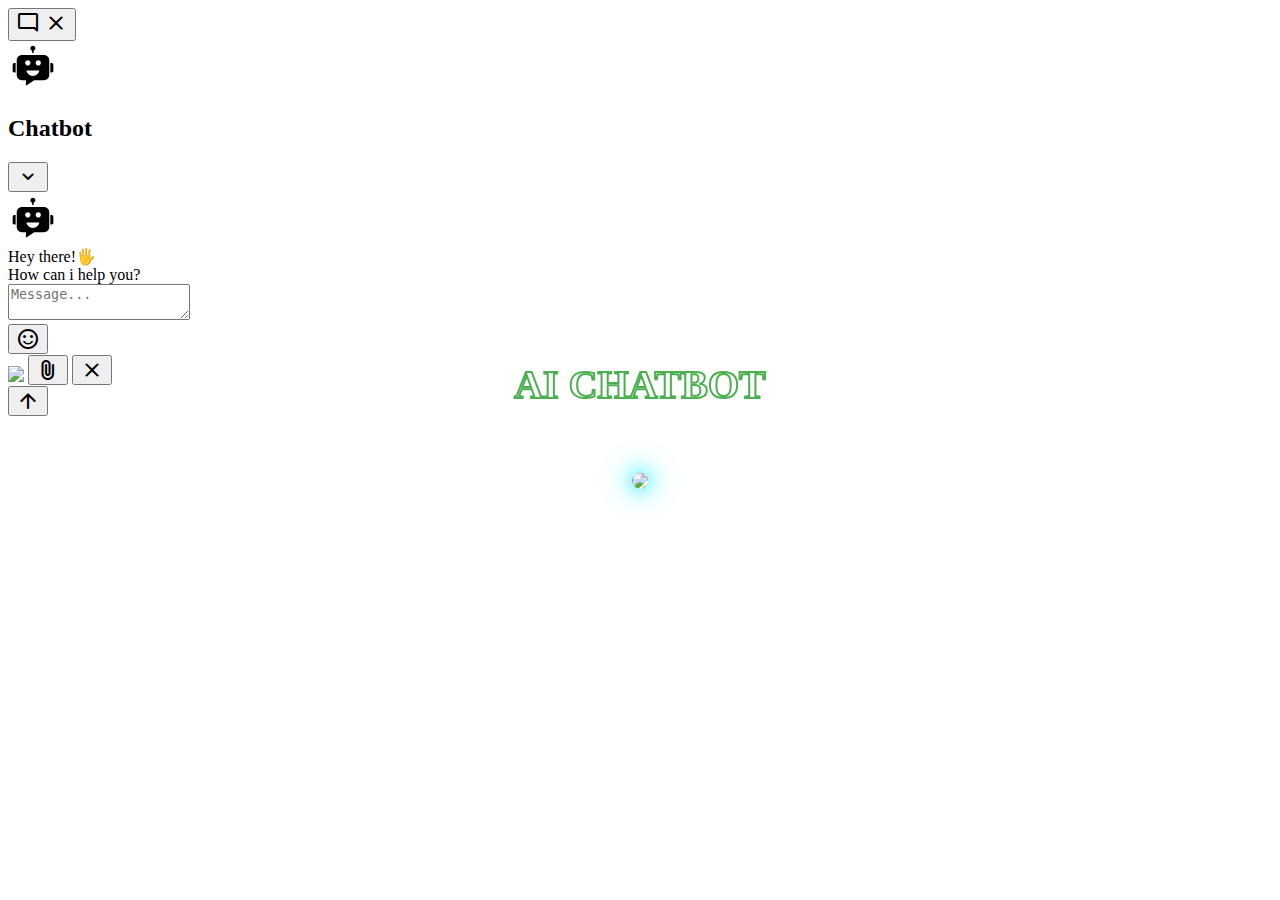
==== projects/AI-chatbot/index.html @ e8140a31 "Rename AI_chatbot.html to index.html" ====
<!DOCTYPE html>
<html lang="en">
<head>
    <meta charset="UTF-8">
    <meta name="viewport" content="width=device-width, initial-scale=1.0">
    <title>AI Chatbot</title>
    <link rel="stylesheet" href="https://fonts.googleapis.com/css2?family=Material+Symbols+Outlined:opsz,wght,FILL,GRAD@48,400,0,0&family=Material+Symbols+Rounded:opsz,wght,FILL,GRAD@48,400,1,0" />
    

    <link rel="stylesheet" href="projects\AI-chatbot\chatbot_style.css">
    <style>
       .container {
  text-align: center;
  width: 90%;
  max-width: 500px;
  position: fixed;
  top: 50%;
  left: 50%;
  transform: translate(-50%, -50%);
}

.ai-head {
  font-size: 2.5rem;
  margin-bottom: 3rem;
  color: white;
  -webkit-text-fill-color: white; /* No fill color */
    -webkit-text-stroke: 2px #4caf50;
  margin-bottom: 65px;
  
}

.img {
  width: 60%;
  max-width: 300px;
  height: auto;
  margin-bottom: 1rem;
  border-radius: 50%;
  
  box-shadow: 0 0 15px rgb(82, 240, 248),
        0 0 25px rgb(71, 244, 253),
        0 0 35px rgb(75, 222, 245);
        animation: floatImage 4s ease-in-out infinite;
    transition: 0.4s ease;
}
@keyframes floatImage {
    0% {
        transform: translateY(0);
    }

    50% {
        transform: translateY(-1.3rem);
    }

    100% {
        transform: translateY(0);
    }
}

.content {
  font-size: 1rem;
  color: white;
  margin-top: 40px;
}

/* Responsive Styling */
@media (max-width: 600px) {
  .ai-head {
    font-size: 1.7rem;
  }

  .img {
    width: 70%;
  }

  .content {
    font-size: 1rem;
  }
}

  
    </style>
   
</head>
<body>
    <div class="container">
        <h1 class="ai-head">AI CHATBOT</h1>
        <img class="img" src="https://b2001778.smushcdn.com/2001778/wp-content/uploads/2023/02/chatgpt-human-e1677590834837.jpg?lossy=0&strip=1&webp=1">
        <div class="content">To open AI chatbot, please click on the below right-side icon.</div>
      </div>
    <button id="chatbot-toggler">        <span class="material-symbols-rounded" id="chatbot-open">mode_comment</span>
        <span class="material-symbols-rounded" id="chatbot-close">close</span> <!--external close chatbot-->
    </button>

    <div class="chatbot-popup">
        <!-- chatbot header-->
        <div class="chat-header">
            <div class="header-info">
                <svg class="chatbot-logo" xmlns="http://www.w3.org/2000/svg" width="50" height="50" viewBox="0 0 1024 1024">
                    <path d="M738.3 287.6H285.7c-59 0-106.8 47.8-106.8 106.8v303.1c0 59 47.8 106.8 106.8 106.8h81.5v111.1c0 .7.8 1.1 1.4.7l166.9-110.6 41.8-.8h117.4l43.6-.4c59 0 106.8-47.8 106.8-106.8V394.5c0-59-47.8-106.9-106.8-106.9zM351.7 448.2c0-29.5 23.9-53.5 53.5-53.5s53.5 23.9 53.5 53.5-23.9 53.5-53.5 53.5-53.5-23.9-53.5-53.5zm157.9 267.1c-67.8 0-123.8-47.5-132.3-109h264.6c-8.6 61.5-64.5 109-132.3 109zm110-213.7c-29.5 0-53.5-23.9-53.5-53.5s23.9-53.5 53.5-53.5 53.5 23.9 53.5 53.5-23.9 53.5-53.5 53.5zM867.2 644.5V453.1h26.5c19.4 0 35.1 15.7 35.1 35.1v121.1c0 19.4-15.7 35.1-35.1 35.1h-26.5zM95.2 609.4V488.2c0-19.4 15.7-35.1 35.1-35.1h26.5v191.3h-26.5c-19.4 0-35.1-15.7-35.1-35.1zM561.5 149.6c0 23.4-15.6 43.3-36.9 49.7v44.9h-30v-44.9c-21.4-6.5-36.9-26.3-36.9-49.7 0-28.6 23.3-51.9 51.9-51.9s51.9 23.3 51.9 51.9z"></path>
                </svg>
                <h2 class="logo-text">Chatbot</h2>
            </div>
            <button id="close-chatbot" class="material-symbols-rounded"> <!--internal close chatbot-->
                keyboard_arrow_down
            </button>
            
        </div>

        <!-- chatbot body-->
         <div class="chat-body">
            <div class="message bot-message">
                <svg class="bot-avatar" xmlns="http://www.w3.org/2000/svg" width="50" height="50" viewBox="0 0 1024 1024">
                    <path d="M738.3 287.6H285.7c-59 0-106.8 47.8-106.8 106.8v303.1c0 59 47.8 106.8 106.8 106.8h81.5v111.1c0 .7.8 1.1 1.4.7l166.9-110.6 41.8-.8h117.4l43.6-.4c59 0 106.8-47.8 106.8-106.8V394.5c0-59-47.8-106.9-106.8-106.9zM351.7 448.2c0-29.5 23.9-53.5 53.5-53.5s53.5 23.9 53.5 53.5-23.9 53.5-53.5 53.5-53.5-23.9-53.5-53.5zm157.9 267.1c-67.8 0-123.8-47.5-132.3-109h264.6c-8.6 61.5-64.5 109-132.3 109zm110-213.7c-29.5 0-53.5-23.9-53.5-53.5s23.9-53.5 53.5-53.5 53.5 23.9 53.5 53.5-23.9 53.5-53.5 53.5zM867.2 644.5V453.1h26.5c19.4 0 35.1 15.7 35.1 35.1v121.1c0 19.4-15.7 35.1-35.1 35.1h-26.5zM95.2 609.4V488.2c0-19.4 15.7-35.1 35.1-35.1h26.5v191.3h-26.5c-19.4 0-35.1-15.7-35.1-35.1zM561.5 149.6c0 23.4-15.6 43.3-36.9 49.7v44.9h-30v-44.9c-21.4-6.5-36.9-26.3-36.9-49.7 0-28.6 23.3-51.9 51.9-51.9s51.9 23.3 51.9 51.9z"></path>
                </svg>
                <div class="message-text">Hey there!🖐<br/>How can i help you?</div>
            </div>
            
         </div>

         <!--chatbot footer-->
         <div class="chat-footer">
            <form action="#" class="chat-form">
                <textarea  placeholder="Message..." class="message-input" required ></textarea>
                <div class="chat-controls">
                    <button type="button" id="emoji-picker" class="material-symbols-outlined">sentiment_satisfied</button>
                    <div class="file-upload-wrapper">
                        <input type="file" accept="images/*" id="file-input" hidden>
                        <img src="#" >
                        <button type="button" id="file-upload" class="material-symbols-rounded">attach_file</button>  
                        <button type="button" id="file-cancel" class="material-symbols-rounded">close</button>
                    </div>
                    <button type="submit" id="send-message" class="material-symbols-rounded">arrow_upward</button>
                </div>
                
            </form>
         </div>
        
    </div>

    <!--linking Emoji mart script for emoji picker-->
    <script src="https://cdn.jsdelivr.net/npm/emoji-mart@latest/dist/browser.js"></script>

    <!--linking custom script-->
    <script src="projects\AI-chatbot\chatbot_js.js"></script>
</body>
</html>
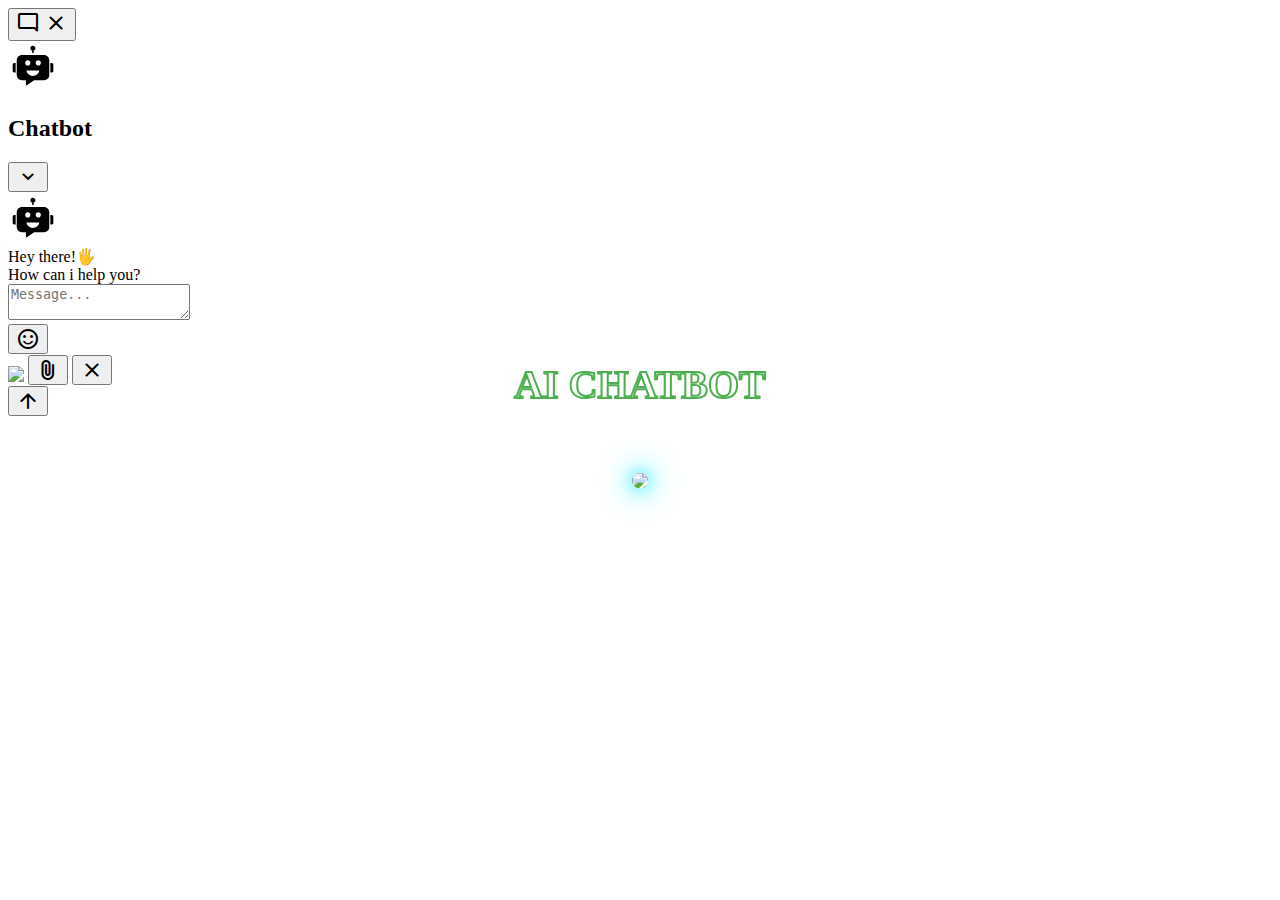
==== commit f504ad0a: "Update index.html" ====
--- a/projects/AI-chatbot/index.html
+++ b/projects/AI-chatbot/index.html
@@ -7,7 +7,7 @@
     <link rel="stylesheet" href="https://fonts.googleapis.com/css2?family=Material+Symbols+Outlined:opsz,wght,FILL,GRAD@48,400,0,0&family=Material+Symbols+Rounded:opsz,wght,FILL,GRAD@48,400,1,0" />
     
 
-    <link rel="stylesheet" href="projects\AI-chatbot\chatbot_style.css">
+    <link rel="stylesheet" href="projects/AI-chatbot/chatbot_style.css">
     <style>
        .container {
   text-align: center;
